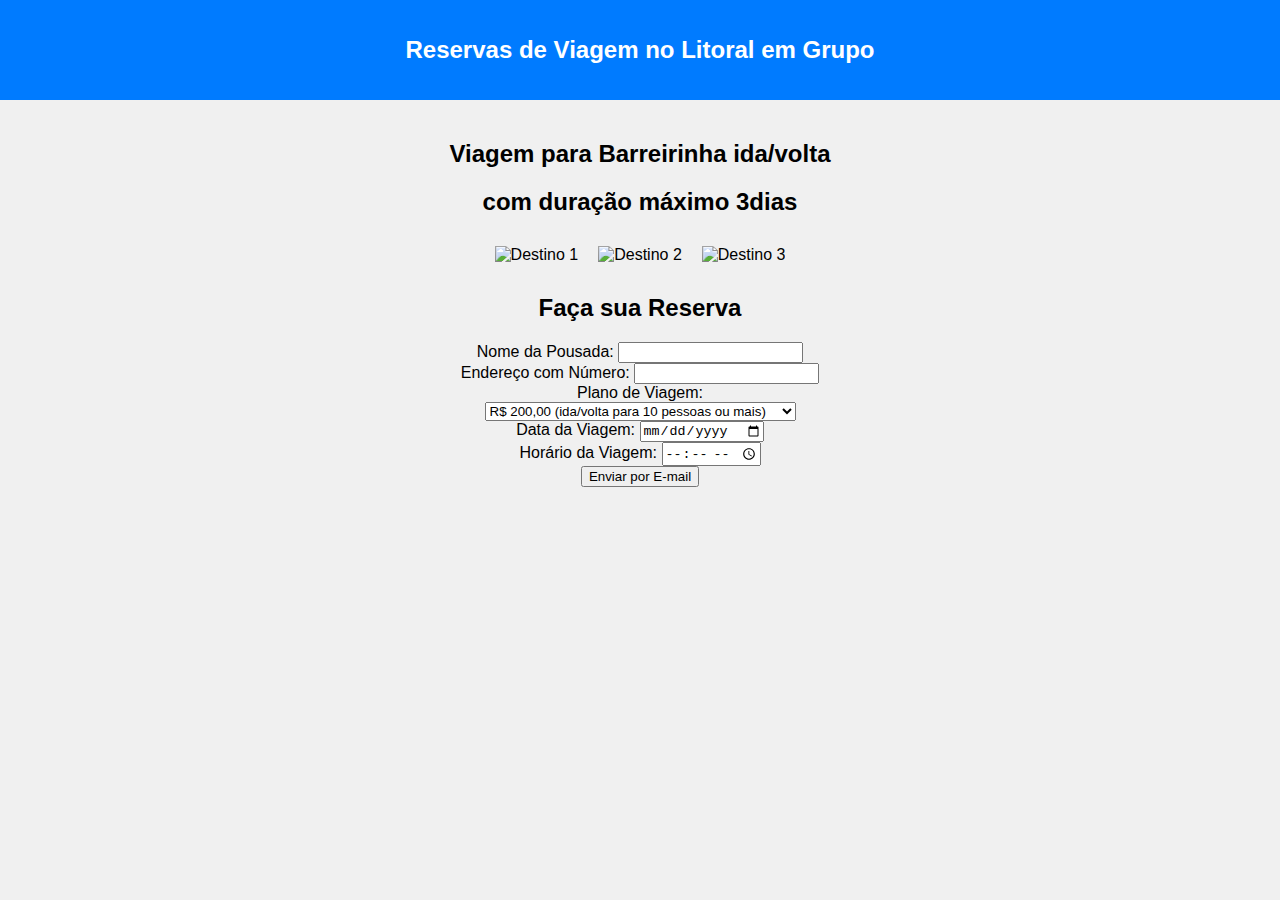
==== index.html @ dfb53c1b "index.html" ====
<!DOCTYPE html>
<html lang="en">
<head>
    <meta charset="UTF-8">
    <meta name="viewport" content="width=device-width, initial-scale=1.0">
    <title>Reservas de Viagem no Litoral</title>
    <style>
        body {
            font-family: Arial, sans-serif;
            background-color: #f0f0f0;
            margin: 0;
            padding: 0;
            display: flex;
            flex-direction: column;
            align-items: center;
        }
        header {
            background-color: #007BFF;
            color: #fff;
            padding: 20px;
            text-align: center;
            width: 100%;
        }
        h1 {
            font-size: 24px;
        }
        main {
            padding: 20px;
            text-align: center;
        }
        .centered-form {
            width: 100%;
            max-width: 400px;
            margin: 0 auto;
        }
        .gallery {
            display: flex;
            flex-wrap: wrap;
            justify-content: center;
        }
        .gallery img {
            margin: 10px;
            max-width: 200px;
            height: auto;
        }
    </style>
</head>
<body>
    <header>
        <h1>Reservas de Viagem no Litoral em Grupo</h1>
    </header>
    <main>
        <h2>Viagem para Barreirinha  ida/volta</h2>
        <h2>com duração máximo 3dias</h2>

        <div class="gallery">
            <img src="imagem1.jpg" alt="Destino 1">
            <img src="imagem2.jpg" alt="Destino 2">
            <img src="imagem3.jpg" alt="Destino 3">
            <!-- Add more images as needed -->
        </div>
        <h2>Faça sua Reserva</h2>
        <form id="reservation-form" class="centered-form">
            <label for="nome">Nome da Pousada:</label>
            <input type="text" id="nome" name="nome" required><br>
            <label for="endereco">Endereço com Número:</label>
            <input type="text" id="endereco" name="endereco" required><br>
            
            <label for="destino">Plano de Viagem:</label>
            <select id="destino" name="destino">
                <option value="plano1">R$ 200,00 (ida/volta para 10 pessoas ou mais)</option>
                <option value="plano2">R$ 250,00 (ida/volta para menos de 10 pessoas)</option>
                <option value="plano3">R$ 150,00 (somente ida)</option>
            </select><br>

            <label for="data">Data da Viagem:</label>
            <input type="date" id="data" name="data" required><br>

            <label for="horario">Horário da Viagem:</label>
            <input type="time" id="horario" name="horario" required><br>

            <button type="button" id="submit-button">Enviar por E-mail</button><br>
        </form>
    </main>
    <script>
        // Function to create and open the default email client with filled data
        function sendEmail() {
            const nome = document.getElementById("nome").value;
            const destino = document.getElementById("destino").value;
            const data = document.getElementById("data").value;
            const horario = document.getElementById("horario").value;
            const endereco = document.getElementById("endereco").value;

            const subject = "Reserva de Viagem para Barreirinha";
            const body = `Olá! Gostaria de fazer uma reserva.%0A%0ANome da Pousada: ${nome}%0APlano: ${destino}%0AData da Viagem: ${data}%0AHorário da Viagem: ${horario}%0AEndereço com Número: ${endereco}`;

            const mailtoLink = `mailto:barreirinhabase@gmail.com?subject=${subject}&body=${body}`;
            window.location.href = mailtoLink;
        }

        // Add a click event listener to the "Enviar por E-mail" button
        document.getElementById("submit-button").addEventListener("click", sendEmail);
    </script>
</body>
</html>
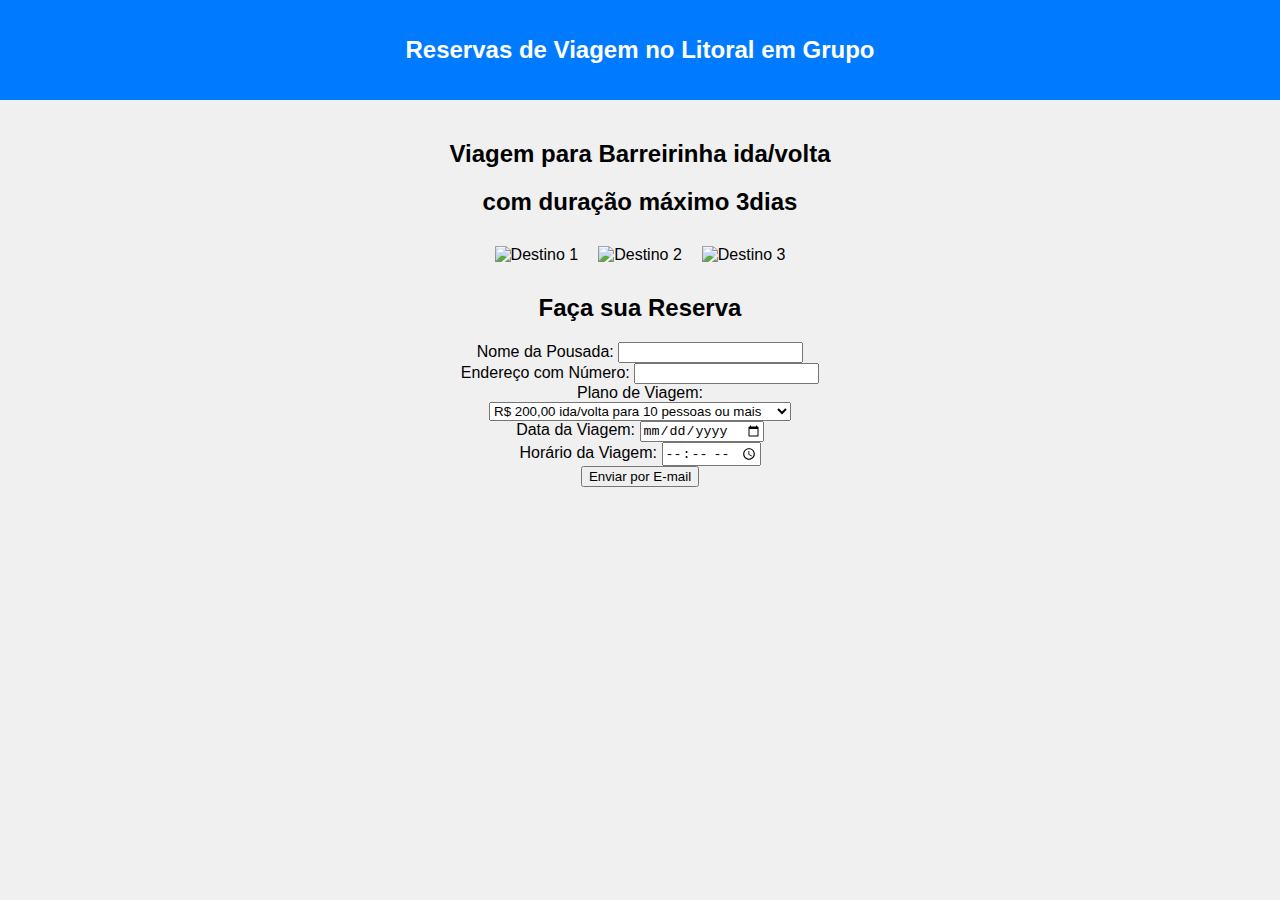
==== commit c9527c77: "index.html" ====
--- a/index.html
+++ b/index.html
@@ -68,9 +68,9 @@
             
             <label for="destino">Plano de Viagem:</label>
             <select id="destino" name="destino">
-                <option value="plano1">R$ 200,00 (ida/volta para 10 pessoas ou mais)</option>
-                <option value="plano2">R$ 250,00 (ida/volta para menos de 10 pessoas)</option>
-                <option value="plano3">R$ 150,00 (somente ida)</option>
+                <option value="plano1">R$ 200,00 ida/volta para 10 pessoas ou mais</option>
+                <option value="plano2">R$ 250,00 ida/volta para menos de 10 pessoas</option>
+                <option value="plano3">R$ 150,00 somente ida</option>
             </select><br>
 
             <label for="data">Data da Viagem:</label>
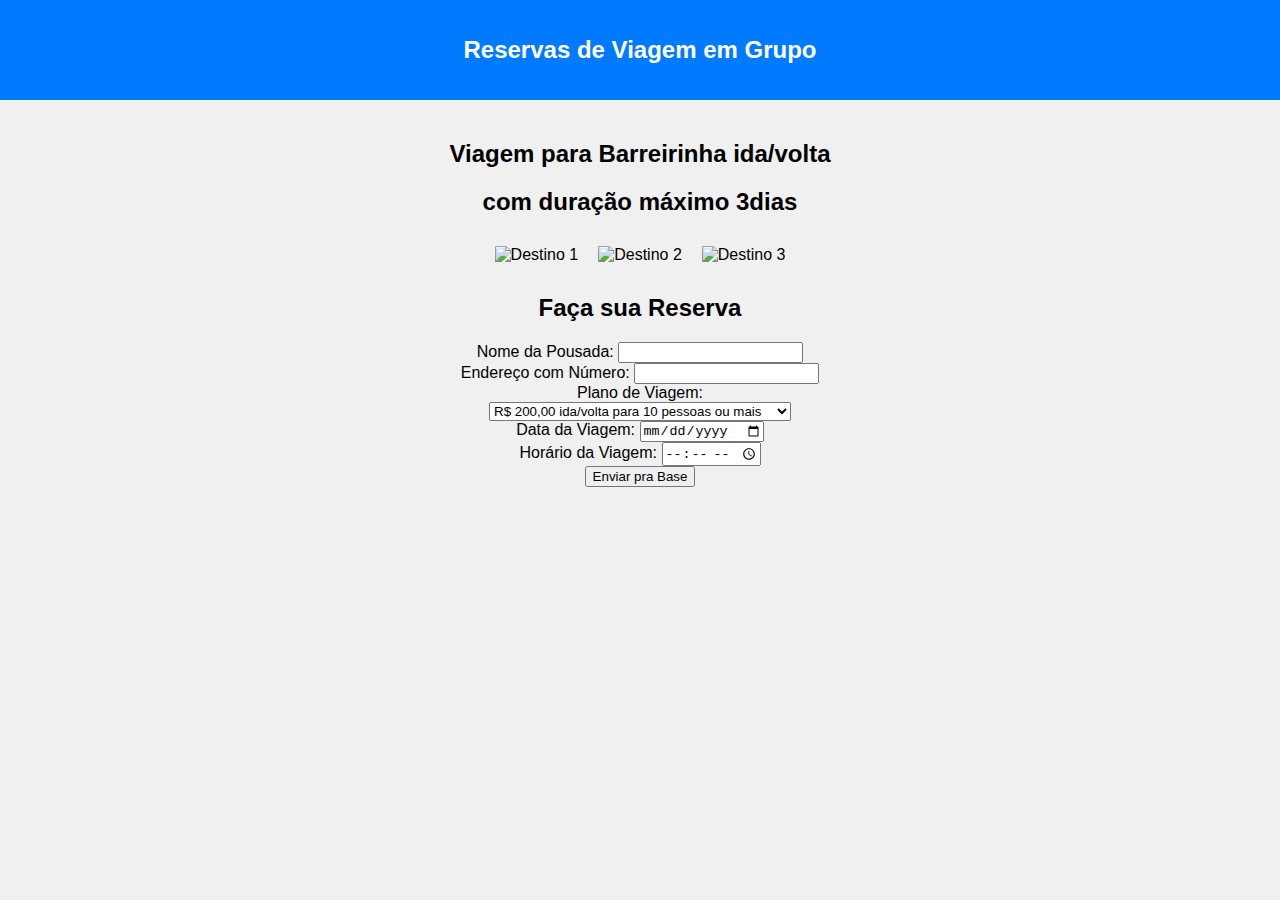
==== commit fd517e41: "index.html" ====
--- a/index.html
+++ b/index.html
@@ -47,7 +47,7 @@
 </head>
 <body>
     <header>
-        <h1>Reservas de Viagem no Litoral em Grupo</h1>
+        <h1>Reservas de Viagem em Grupo</h1>
     </header>
     <main>
         <h2>Viagem para Barreirinha  ida/volta</h2>
@@ -79,7 +79,7 @@
             <label for="horario">Horário da Viagem:</label>
             <input type="time" id="horario" name="horario" required><br>
 
-            <button type="button" id="submit-button">Enviar por E-mail</button><br>
+            <button type="button" id="submit-button">Enviar pra Base</button><br>
         </form>
     </main>
     <script>
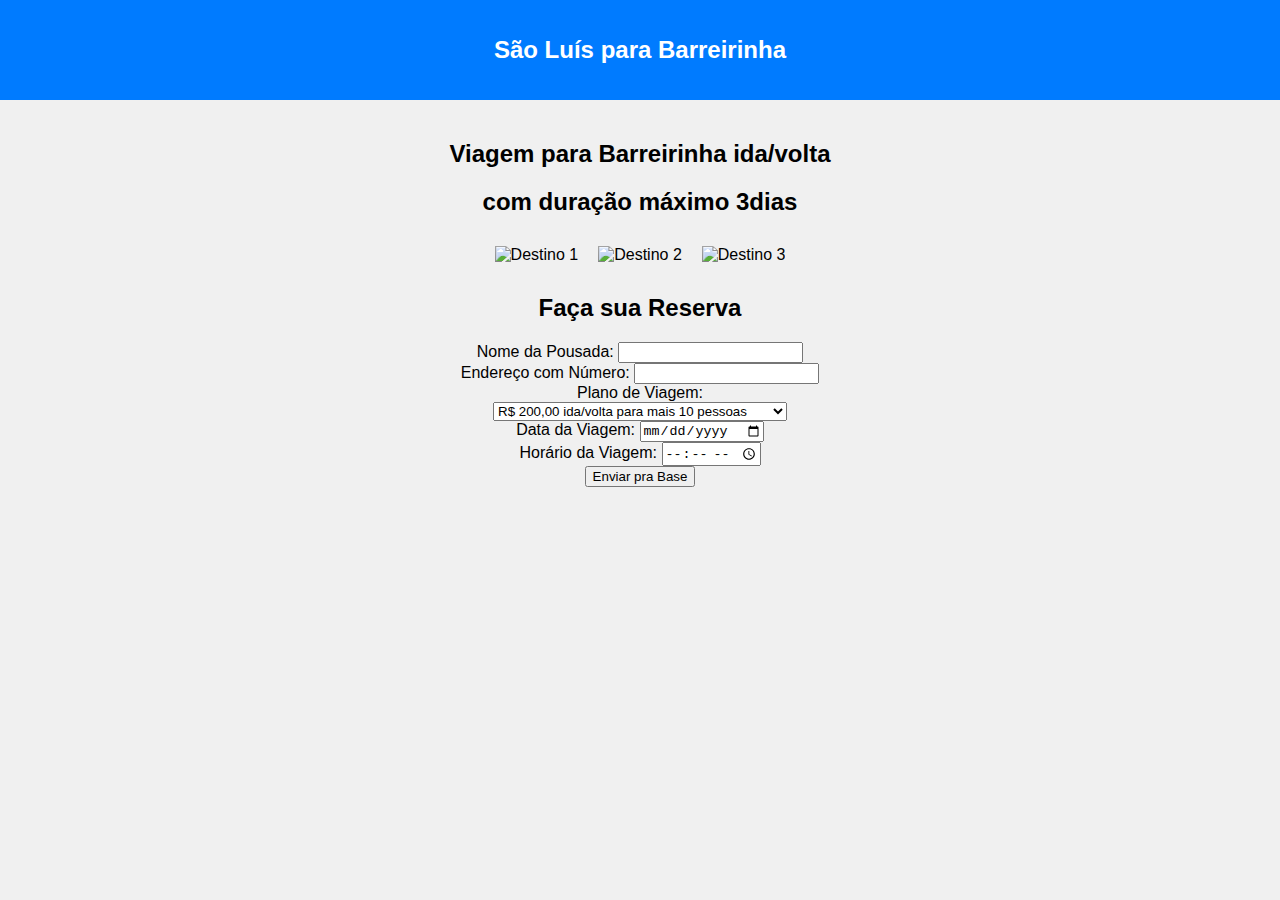
==== commit a263825f: "index.html" ====
--- a/index.html
+++ b/index.html
@@ -47,7 +47,7 @@
 </head>
 <body>
     <header>
-        <h1>Reservas de Viagem em Grupo</h1>
+        <h1>São Luís para Barreirinha</h1>
     </header>
     <main>
         <h2>Viagem para Barreirinha  ida/volta</h2>
@@ -68,9 +68,9 @@
             
             <label for="destino">Plano de Viagem:</label>
             <select id="destino" name="destino">
-                <option value="plano1">R$ 200,00 ida/volta para 10 pessoas ou mais</option>
-                <option value="plano2">R$ 250,00 ida/volta para menos de 10 pessoas</option>
-                <option value="plano3">R$ 150,00 somente ida</option>
+                <option value="plano1">R$ 200,00 ida/volta para mais 10 pessoas</option>
+                <option value="plano2">R$ 250,00 ida/volta para menos 10 pessoas</option>
+                <option value="plano3">R$ 150,00 somente ida para mais 20 pessoas</option>
             </select><br>
 
             <label for="data">Data da Viagem:</label>
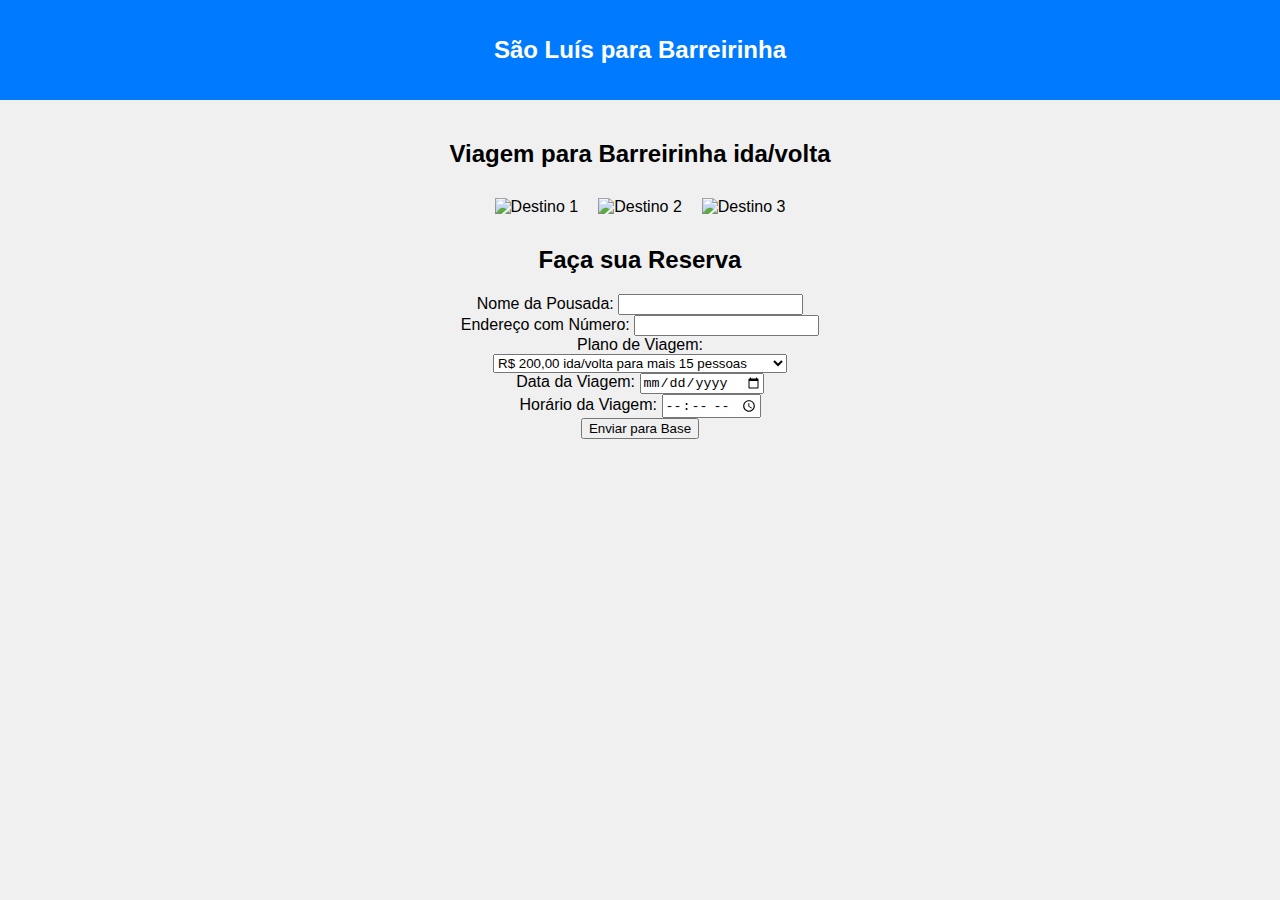
==== commit 8d0d3230: "index.html" ====
--- a/index.html
+++ b/index.html
@@ -51,7 +51,6 @@
     </header>
     <main>
         <h2>Viagem para Barreirinha  ida/volta</h2>
-        <h2>com duração máximo 3dias</h2>
 
         <div class="gallery">
             <img src="imagem1.jpg" alt="Destino 1">
@@ -68,8 +67,8 @@
             
             <label for="destino">Plano de Viagem:</label>
             <select id="destino" name="destino">
-                <option value="plano1">R$ 200,00 ida/volta para mais 10 pessoas</option>
-                <option value="plano2">R$ 250,00 ida/volta para menos 10 pessoas</option>
+                <option value="plano1">R$ 200,00 ida/volta para mais 15 pessoas</option>
+                <option value="plano2">R$ 250,00 ida/volta para menos 15 pessoas</option>
                 <option value="plano3">R$ 150,00 somente ida para mais 20 pessoas</option>
             </select><br>
 
@@ -79,7 +78,7 @@
             <label for="horario">Horário da Viagem:</label>
             <input type="time" id="horario" name="horario" required><br>
 
-            <button type="button" id="submit-button">Enviar pra Base</button><br>
+            <button type="button" id="submit-button">Enviar para Base</button><br>
         </form>
     </main>
     <script>
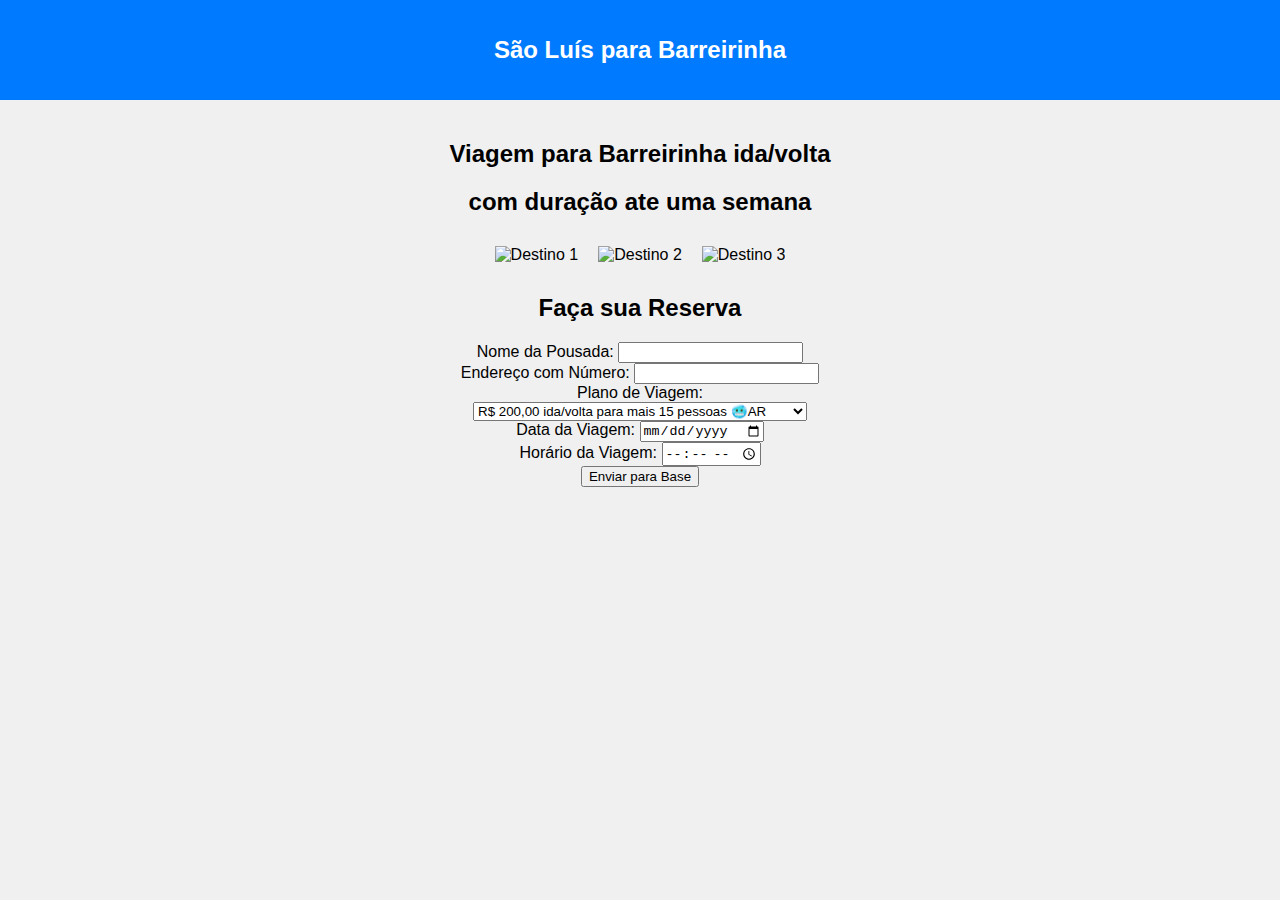
==== commit 74318816: "index.html" ====
--- a/index.html
+++ b/index.html
@@ -51,6 +51,7 @@
     </header>
     <main>
         <h2>Viagem para Barreirinha  ida/volta</h2>
+        <h2>com duração ate uma semana</h2>
 
         <div class="gallery">
             <img src="imagem1.jpg" alt="Destino 1">
@@ -67,9 +68,9 @@
             
             <label for="destino">Plano de Viagem:</label>
             <select id="destino" name="destino">
-                <option value="plano1">R$ 200,00 ida/volta para mais 15 pessoas</option>
-                <option value="plano2">R$ 250,00 ida/volta para menos 15 pessoas</option>
-                <option value="plano3">R$ 150,00 somente ida para mais 20 pessoas</option>
+                <option value="plano1">R$ 200,00 ida/volta para mais 15 pessoas 🥶​AR</option>
+                <option value="plano2">R$ 250,00 ida/volta para menos 15 pessoas 🥶​AR</option>
+                <option value="plano3">R$ 150,00 somente ida para mais 20 pessoas 🥶​AR</option>
             </select><br>
 
             <label for="data">Data da Viagem:</label>
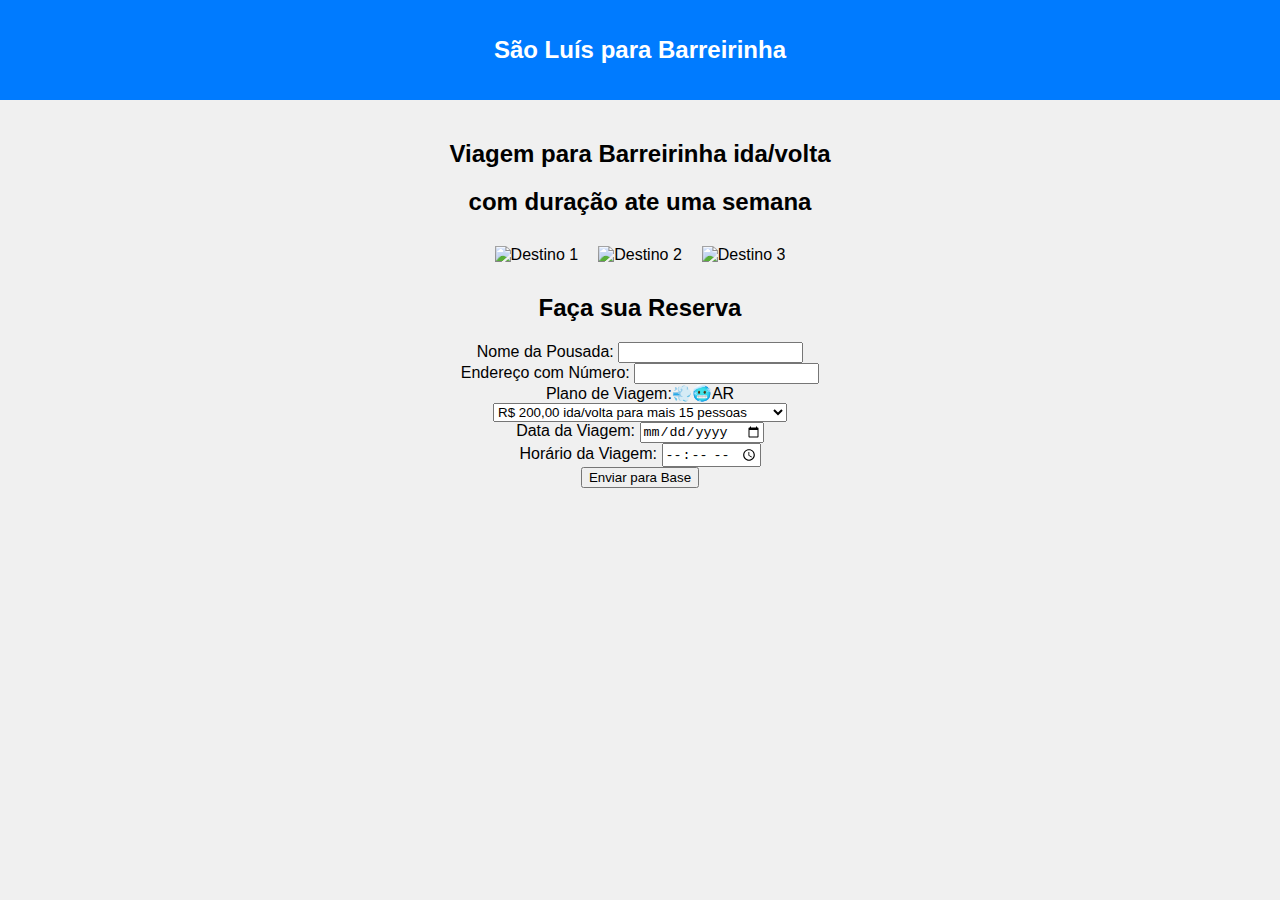
==== commit 108213fa: "index.html" ====
--- a/index.html
+++ b/index.html
@@ -66,11 +66,11 @@
             <label for="endereco">Endereço com Número:</label>
             <input type="text" id="endereco" name="endereco" required><br>
             
-            <label for="destino">Plano de Viagem:</label>
+            <label for="destino">Plano de Viagem:💨​🥶​AR</label>
             <select id="destino" name="destino">
-                <option value="plano1">R$ 200,00 ida/volta para mais 15 pessoas 🥶​AR</option>
-                <option value="plano2">R$ 250,00 ida/volta para menos 15 pessoas 🥶​AR</option>
-                <option value="plano3">R$ 150,00 somente ida para mais 20 pessoas 🥶​AR</option>
+                <option value="plano1">R$ 200,00 ida/volta para mais 15 pessoas</option>
+                <option value="plano2">R$ 250,00 ida/volta para menos 15 pessoas</option>
+                <option value="plano3">R$ 150,00 somente ida para mais 20 pessoas</option>
             </select><br>
 
             <label for="data">Data da Viagem:</label>
